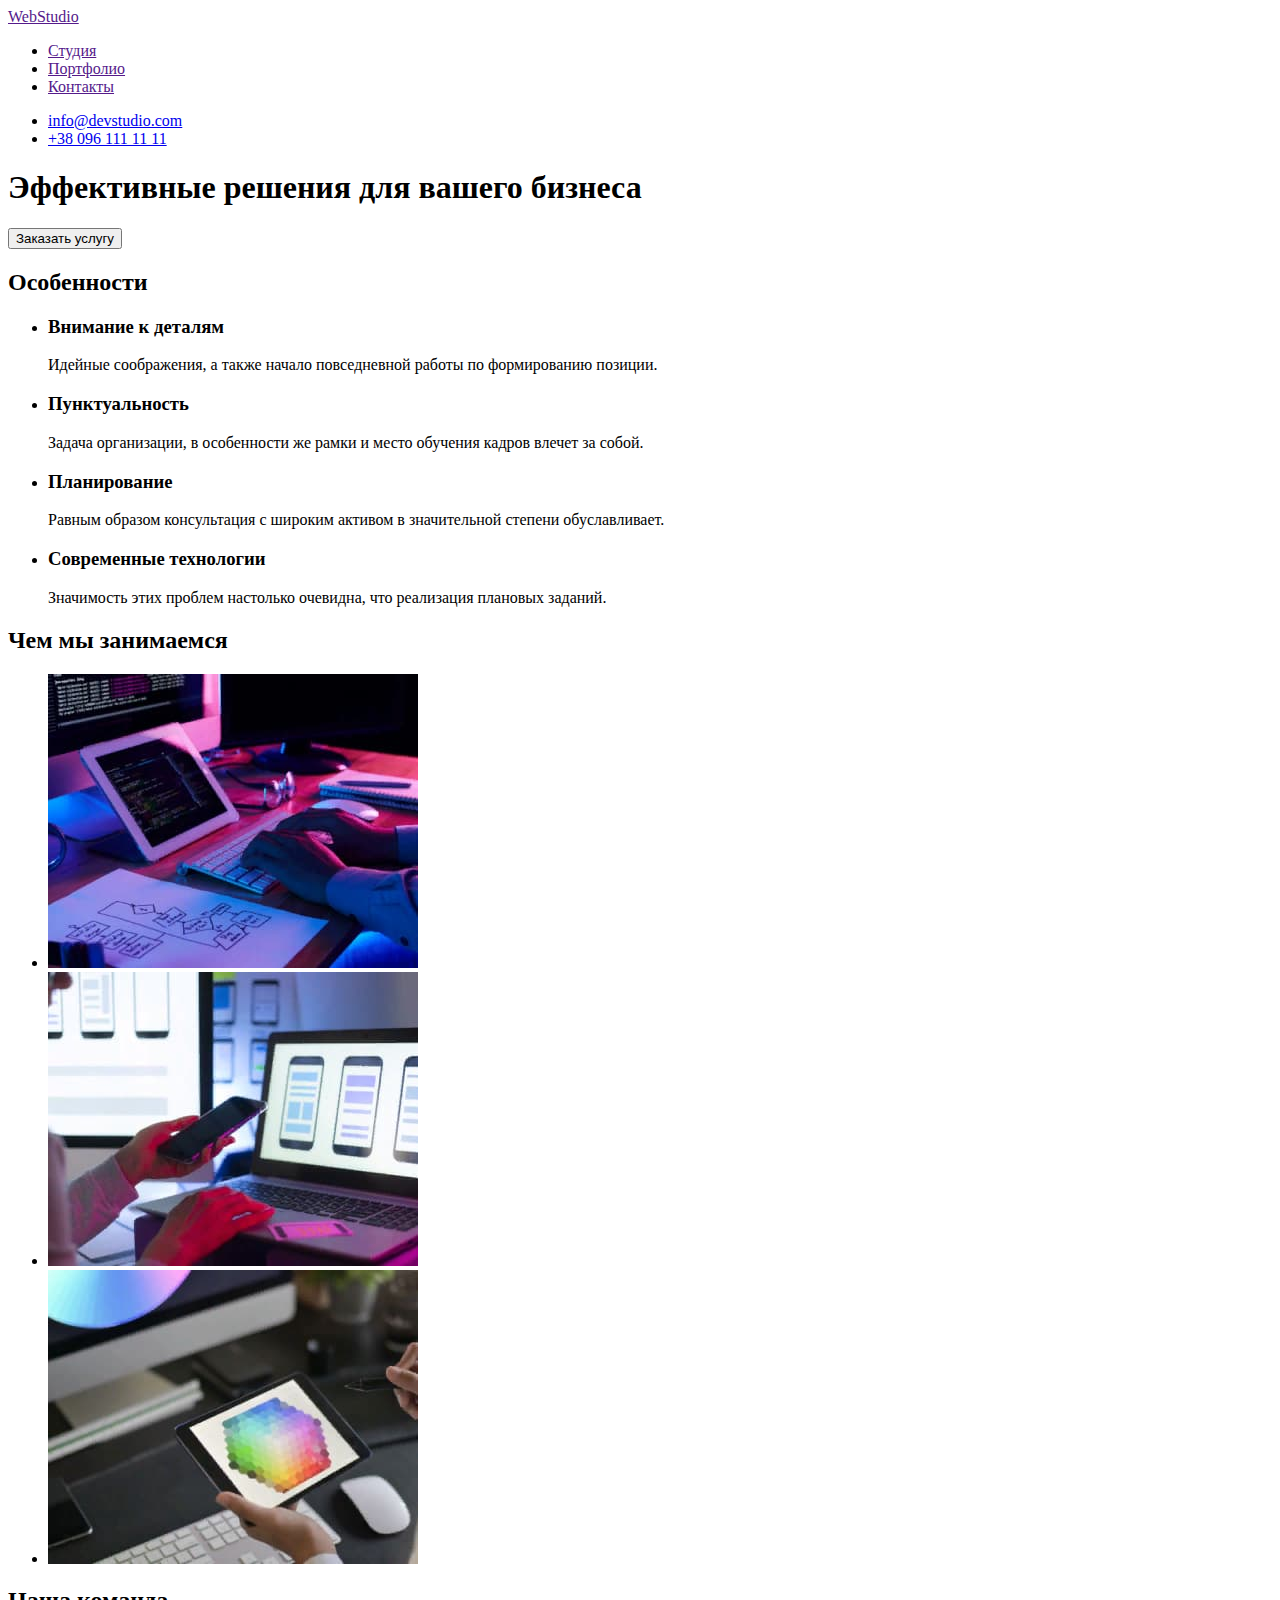
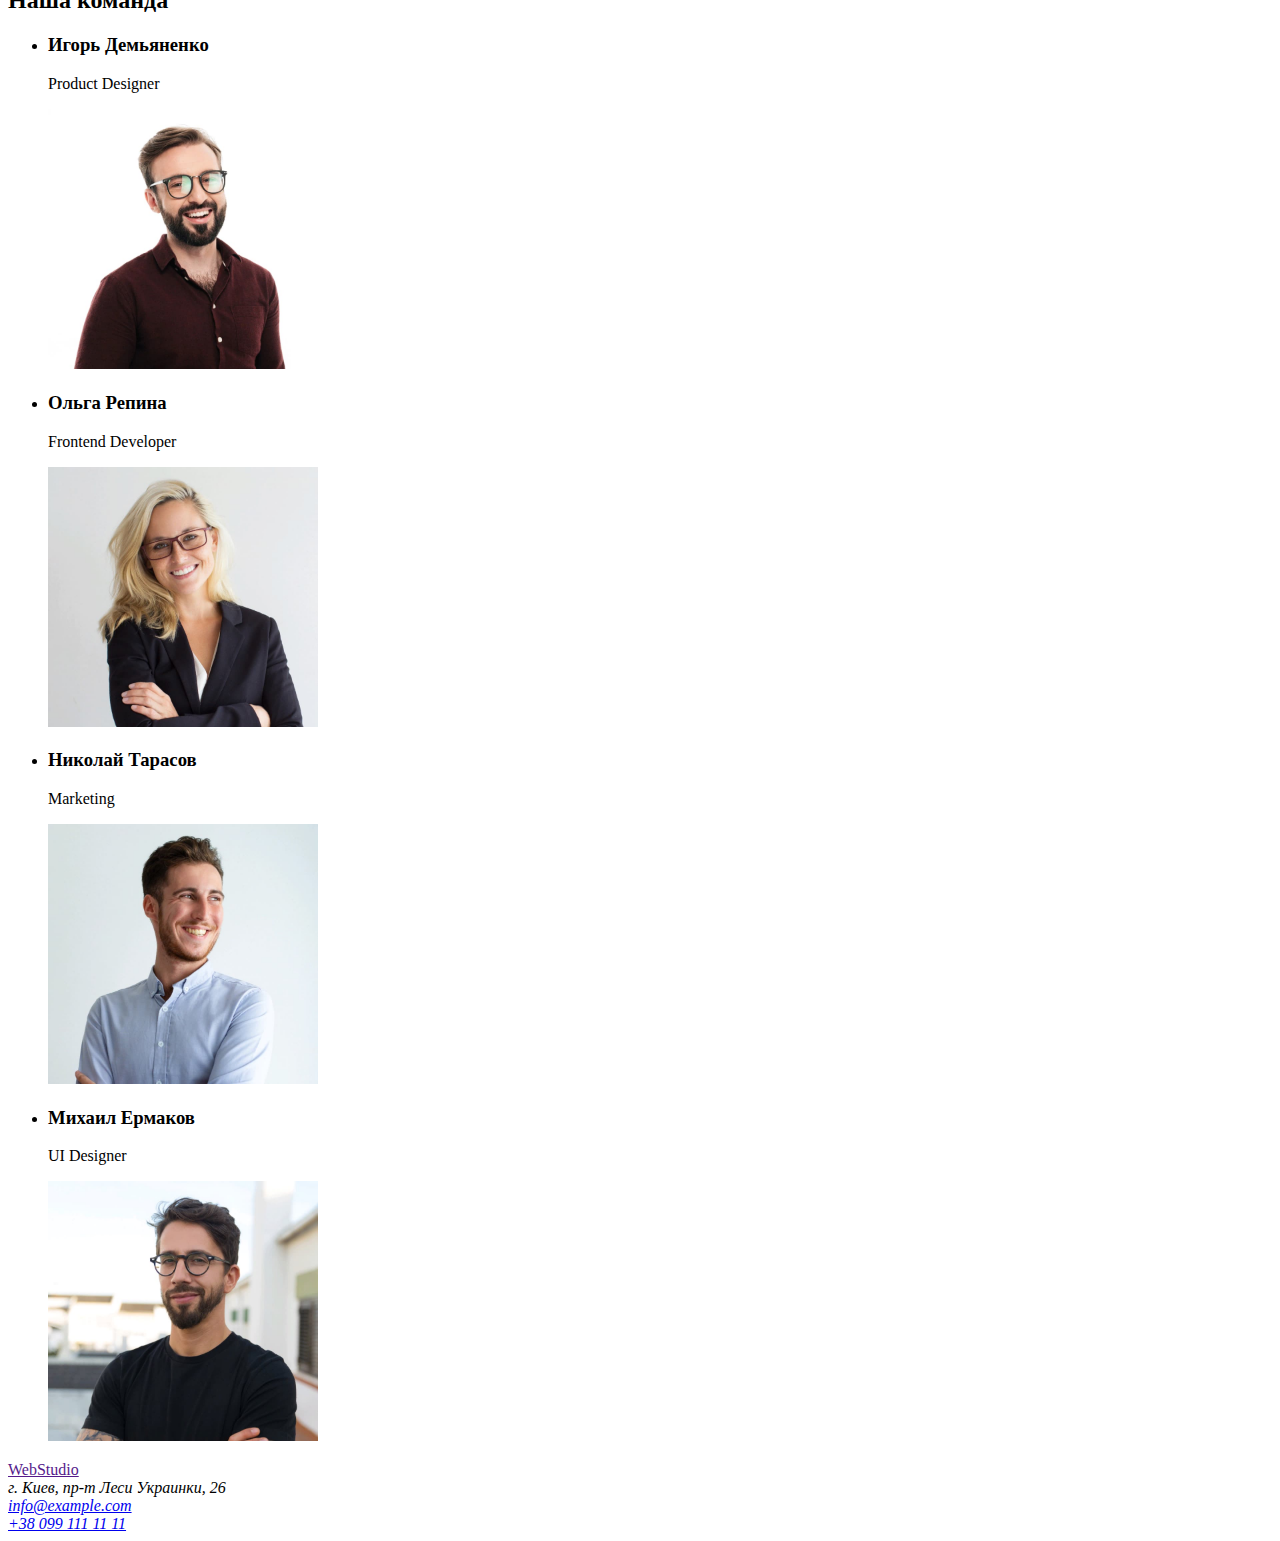
==== index.html @ ac8ca7b9 "Add files via upload" ====
<!DOCTYPE html>
<html lang="ru">
  <head>
    <meta charset="UTF-8" />
    <meta http-equiv="X-UA-Compatible" content="IE=edge" />
    <meta name="viewport" content="width=device-width, initial-scale=1.0" />
    <title>WebStudio</title>
  </head>
  <body>
    <!--Шапка сайа-->
    <header>
      <nav>
        <a href="" lang="en">WebStudio</a>
        <ul>
          <li><a href="">Студия</a></li>
          <li><a href="">Портфолио</a></li>
          <li><a href="">Контакты</a></li>
        </ul>
      </nav>
      <ul>
        <li><a href="mailto:info@devstudio.com">info@devstudio.com</a></li>
        <li><a href="+380961111111">+38 096 111 11 11</a></li>
      </ul>
    </header>

    <main>
      <!--Герой-->
      <section>
        <h1>Эффективные решения для вашего бизнеса</h1>
        <button type="button">Заказать услугу</button>
      </section>

      <!--Особенности-->
      <section>
        <h2>Особенности</h2>
        <ul>
          <li>
            <h3>Внимание к деталям</h3>
            <p>
              Идейные соображения, а также начало повседневной работы по
              формированию позиции.
            </p>
          </li>
          <li>
            <h3>Пунктуальность</h3>
            <p>
              Задача организации, в особенности же рамки и место обучения кадров
              влечет за собой.
            </p>
          </li>
          <li>
            <h3>Планирование</h3>
            <p>
              Равным образом консультация с широким активом в значительной
              степени обуславливает.
            </p>
          </li>
          <li>
            <h3>Современные технологии</h3>
            <p>
              Значимость этих проблем настолько очевидна, что реализация
              плановых заданий.
            </p>
          </li>
        </ul>
      </section>

      <!--Чем мы занимаемся-->
      <section>
        <h2>Чем мы занимаемся</h2>
        <ul>
          <li>
            <img src="./images/img1.jpg" alt="Разработка" width="370" />
          </li>
          <li>
            <img src="./images/img2.jpg" alt="Разработка мобильных приложений" width="370" />
          </li>
          <li>
            <img src="./images/img3.jpg" alt="Дизайн" width="370" />
          </li>
        </ul>
      </section>

      <!--Наша команда-->
      <section>
        <h2>Наша команда</h2>
        <ul>
          <li>
            <h3>Игорь Демьяненко</h3>
            <p lang="en">Product Designer</p>
            <img
              src="./images/photo1.jpg"
              alt="Фото Игорь Демьяненко"
              width="270"
            />
          </li>
          <li>
            <h3>Ольга Репина</h3>
            <p lang="en">Frontend Developer</p>
            <img
              src="./images/photo2.jpg"
              alt="Фото Ольга Репина"
              width="270"
            />
          </li>
          <li>
            <h3>Николай Тарасов</h3>
            <p lang="en">Marketing</p>
            <img
              src="./images/photo3.jpg"
              alt="Фото Николай Тарасов"
              width="270"
            />
          </li>
          <li>
            <h3>Михаил Ермаков</h3>
            <p lang="en">UI Designer</p>
            <img
              src="./images/photo4.jpg"
              alt="Фото Михаил Ермаков"
              width="270"
            />
          </li>
        </ul>
      </section>
    </main>
 
    <!--Футер-->
    <footer>
      <a href="" lang="en">WebStudio</a>
      <address>
        г. Киев, пр-т Леси Украинки, 26<br/>
        <a href="mailto:info@example.com">info@example.com</a><br/>
        <a href="+380991111111">+38 099 111 11 11</a>
      </address>
    </footer>
  </body>
</html>
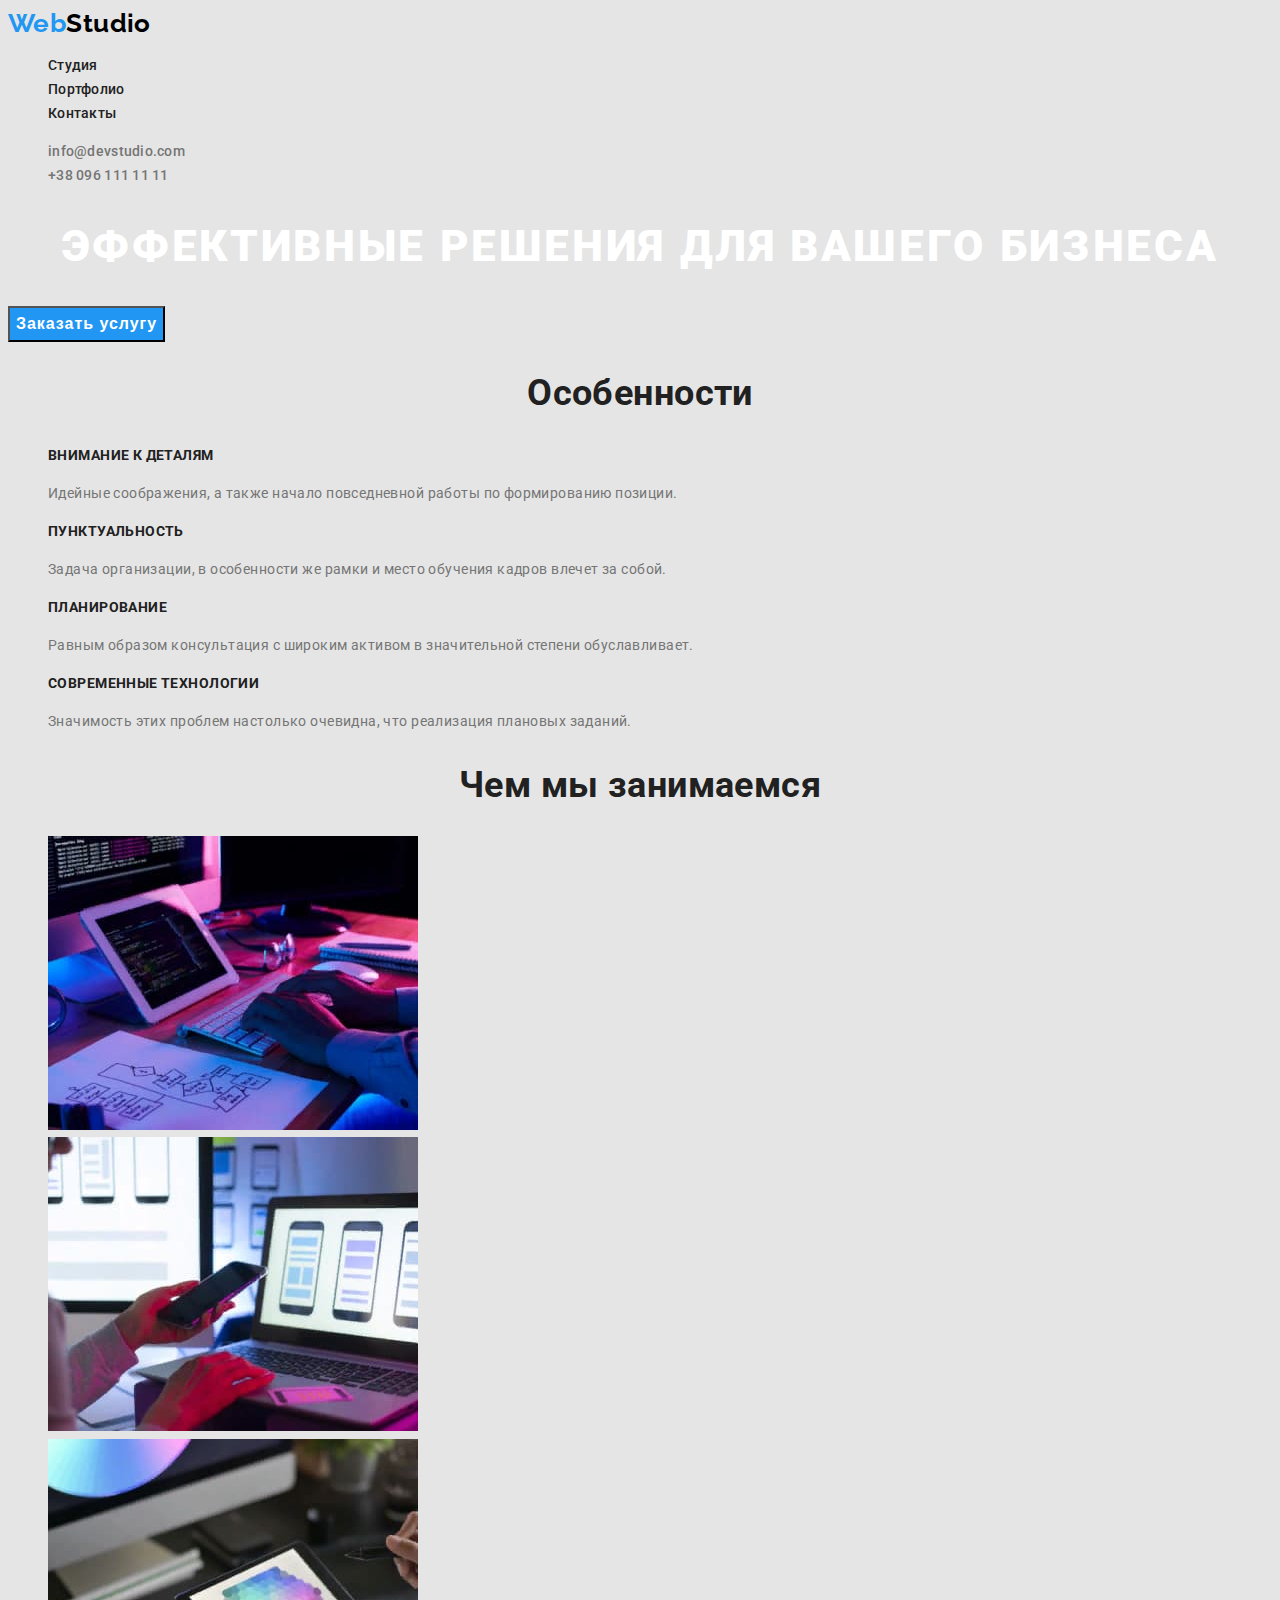
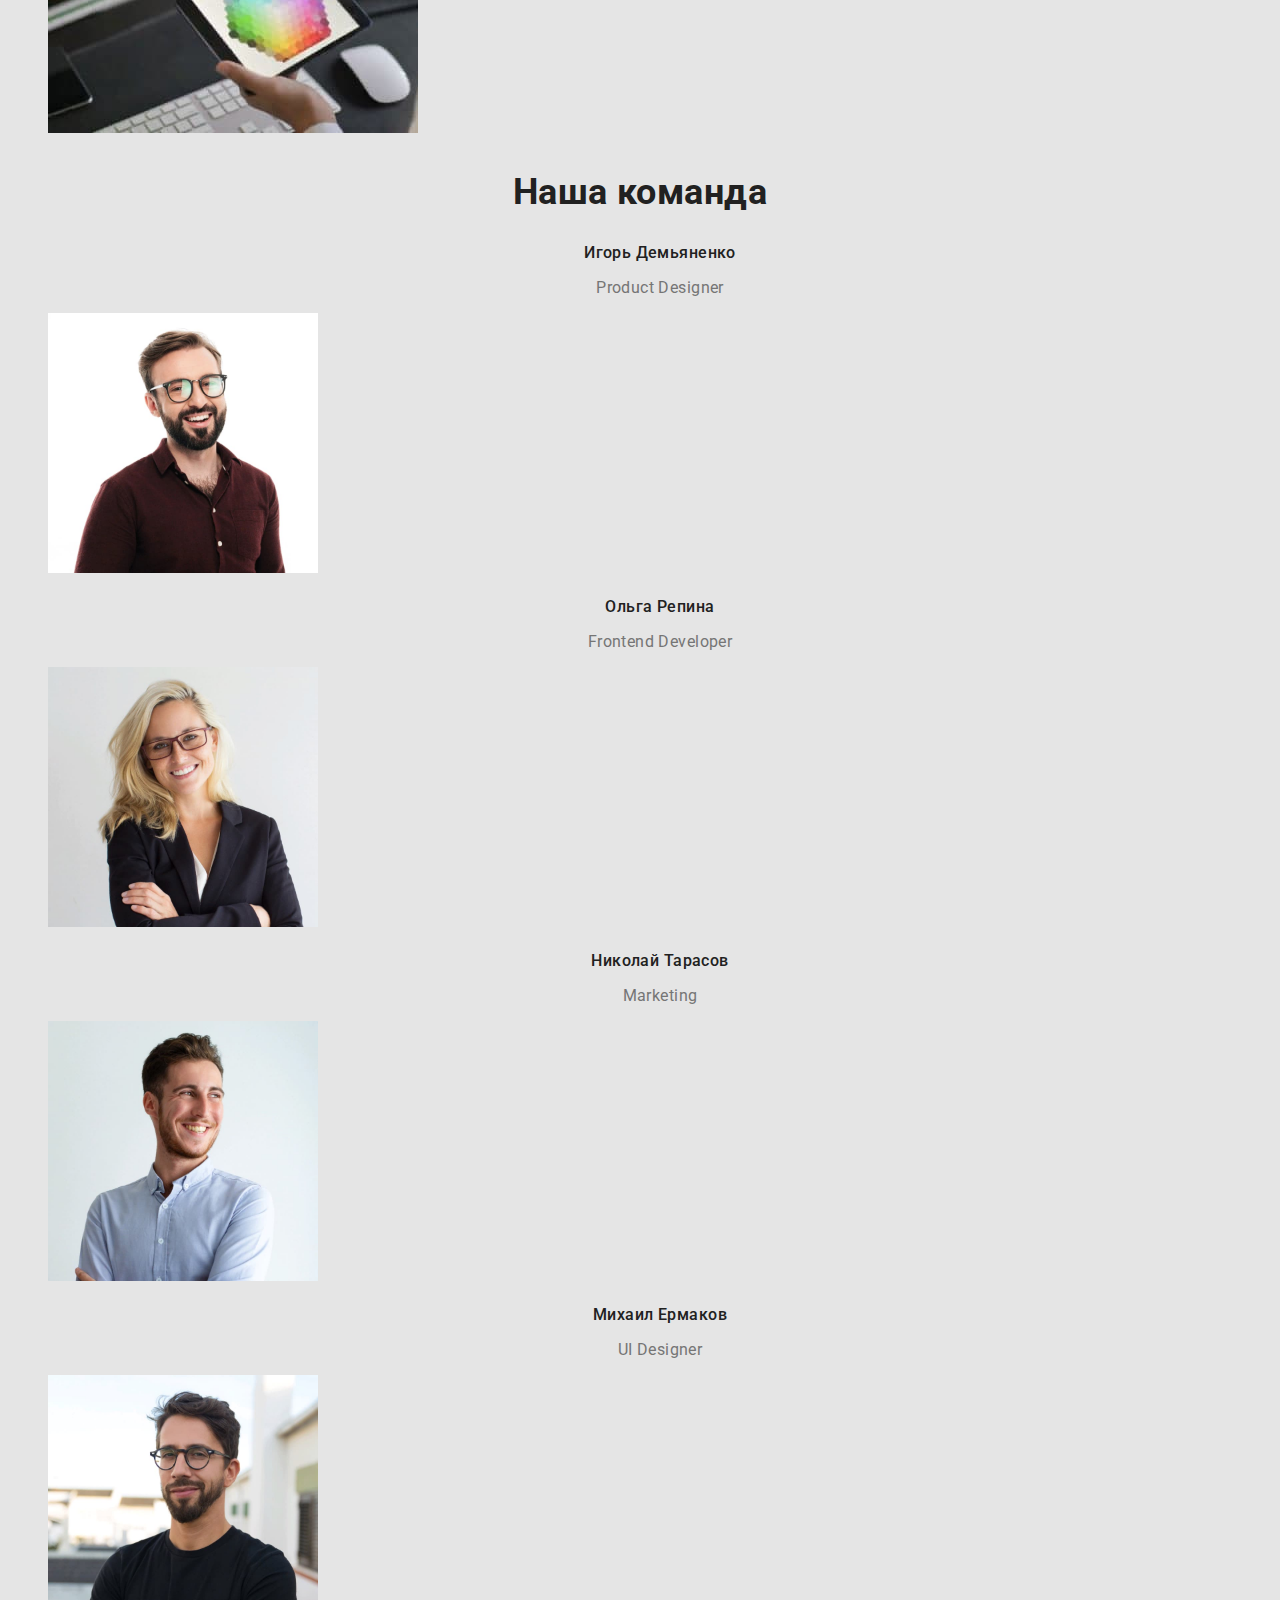
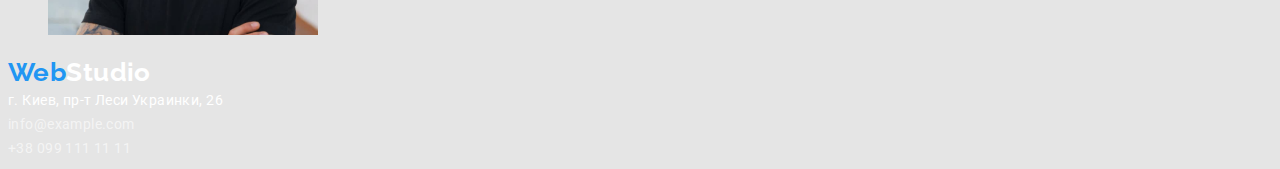
==== commit 2fefd730: "Добавляет изображения, стили" ====
--- a/index.html
+++ b/index.html
@@ -5,58 +5,70 @@
     <meta http-equiv="X-UA-Compatible" content="IE=edge" />
     <meta name="viewport" content="width=device-width, initial-scale=1.0" />
     <title>WebStudio</title>
+    <link rel="preconnect" href="https://fonts.gstatic.com" />
+    <link
+      href="https://fonts.googleapis.com/css2?family=Raleway:wght@700&family=Roboto:wght@400;500;700;900&display=swap"
+      rel="stylesheet"
+    />
+    <link rel="stylesheet" href="./css/style.css" />
   </head>
   <body>
     <!--Шапка сайа-->
     <header>
       <nav>
-        <a href="" lang="en">WebStudio</a>
-        <ul>
-          <li><a href="">Студия</a></li>
-          <li><a href="">Портфолио</a></li>
-          <li><a href="">Контакты</a></li>
+        <a href="" class="logo" lang="en"
+          >Web<span class="logo-accent">Studio</span>
+        </a>
+        <ul class="site-nav list">
+          <li><a href="" class="link">Студия</a></li>
+          <li><a href="./portfolio.html" class="link">Портфолио</a></li>
+          <li><a href="" class="link">Контакты</a></li>
         </ul>
       </nav>
-      <ul>
-        <li><a href="mailto:info@devstudio.com">info@devstudio.com</a></li>
-        <li><a href="+380961111111">+38 096 111 11 11</a></li>
+      <ul class="contacts list">
+        <li>
+          <a class="link" href="mailto:info@devstudio.com">
+            info@devstudio.com
+          </a>
+        </li>
+        <li><a class="link" href="+380961111111"> +38 096 111 11 11</a></li>
       </ul>
     </header>
 
     <main>
       <!--Герой-->
       <section>
-        <h1>Эффективные решения для вашего бизнеса</h1>
-        <button type="button">Заказать услугу</button>
+        <h1 class="hero-title">Эффективные решения для вашего бизнеса</h1>
+        <button type="button" class="button">Заказать услугу</button>
       </section>
 
       <!--Особенности-->
       <section>
-        <h2>Особенности</h2>
-        <ul>
+        <h2 class="section-title">Особенности</h2>
+        <ul class="features-list list">
           <li>
-            <h3>Внимание к деталям</h3>
+            <h3 class="title">Внимание к деталям</h3>
             <p>
               Идейные соображения, а также начало повседневной работы по
               формированию позиции.
             </p>
           </li>
           <li>
-            <h3>Пунктуальность</h3>
+            <h3 class="title">Пунктуальность</h3>
             <p>
               Задача организации, в особенности же рамки и место обучения кадров
               влечет за собой.
             </p>
           </li>
           <li>
-            <h3>Планирование</h3>
+            <h3 class="title">Планирование</h3>
             <p>
               Равным образом консультация с широким активом в значительной
               степени обуславливает.
             </p>
           </li>
           <li>
-            <h3>Современные технологии</h3>
+            <h3 class="title">Современные технологии</h3>
             <p>
               Значимость этих проблем настолько очевидна, что реализация
               плановых заданий.
@@ -67,13 +79,17 @@
 
       <!--Чем мы занимаемся-->
       <section>
-        <h2>Чем мы занимаемся</h2>
-        <ul>
+        <h2 class="section-title">Чем мы занимаемся</h2>
+        <ul class="list">
           <li>
             <img src="./images/img1.jpg" alt="Разработка" width="370" />
           </li>
           <li>
-            <img src="./images/img2.jpg" alt="Разработка мобильных приложений" width="370" />
+            <img
+              src="./images/img2.jpg"
+              alt="Разработка мобильных приложений"
+              width="370"
+            />
           </li>
           <li>
             <img src="./images/img3.jpg" alt="Дизайн" width="370" />
@@ -83,11 +99,11 @@
 
       <!--Наша команда-->
       <section>
-        <h2>Наша команда</h2>
-        <ul>
+        <h2 class="section-title">Наша команда</h2>
+        <ul class="team list">
           <li>
-            <h3>Игорь Демьяненко</h3>
-            <p lang="en">Product Designer</p>
+            <h3 class="title">Игорь Демьяненко</h3>
+            <p class="profession" lang="en">Product Designer</p>
             <img
               src="./images/photo1.jpg"
               alt="Фото Игорь Демьяненко"
@@ -95,8 +111,8 @@
             />
           </li>
           <li>
-            <h3>Ольга Репина</h3>
-            <p lang="en">Frontend Developer</p>
+            <h3 class="title">Ольга Репина</h3>
+            <p class="profession" lang="en">Frontend Developer</p>
             <img
               src="./images/photo2.jpg"
               alt="Фото Ольга Репина"
@@ -104,8 +120,8 @@
             />
           </li>
           <li>
-            <h3>Николай Тарасов</h3>
-            <p lang="en">Marketing</p>
+            <h3 class="title">Николай Тарасов</h3>
+            <p class="profession" lang="en">Marketing</p>
             <img
               src="./images/photo3.jpg"
               alt="Фото Николай Тарасов"
@@ -113,8 +129,8 @@
             />
           </li>
           <li>
-            <h3>Михаил Ермаков</h3>
-            <p lang="en">UI Designer</p>
+            <h3 class="title">Михаил Ермаков</h3>
+            <p class="profession" lang="en">UI Designer</p>
             <img
               src="./images/photo4.jpg"
               alt="Фото Михаил Ермаков"
@@ -124,14 +140,19 @@
         </ul>
       </section>
     </main>
- 
+
     <!--Футер-->
     <footer>
-      <a href="" lang="en">WebStudio</a>
-      <address>
-        г. Киев, пр-т Леси Украинки, 26<br/>
-        <a href="mailto:info@example.com">info@example.com</a><br/>
-        <a href="+380991111111">+38 099 111 11 11</a>
+      <a href="" lang="en" class="logo">
+        Web<span class="footer-logo-accent">Studio</span>
+      </a>
+      <address class="address">
+        г. Киев, пр-т Леси Украинки, 26<br />
+        <a href="mailto:info@example.com" class="address-link"
+          >info@example.com</a
+        >
+        <br />
+        <a href="+380991111111" class="address-link">+38 099 111 11 11</a>
       </address>
     </footer>
   </body>
--- a/css/style.css
+++ b/css/style.css
@@ -0,0 +1,182 @@
+/* палитра 
+акцент 2196F3
+primary 757575
+заголовки секций 212121
+черный для лого 000000
+белый герой FFFFFF 
+кнопки портфолио, вторичный фон F5F4FA
+фон футер 2F303A
+button hover 188CE8 */
+
+:root {
+  --primary-text-color: #757575;
+  --title-text-color: #212121;
+  --accent: #2196f3;
+
+  --logo-text-color: #000000;
+  --hero-title-color: #ffffff;
+  --primary-backgroud-color: #e5e5e5;
+  --footer-background-color: #2f303a;
+  --primary-grey-color: #f5f4fa;
+  --footer-text-grey: rgba(255, 255, 255, 0.6);
+  --button-hover-color: #188ce8;
+}
+/* шрифты 
+font-family: 'Raleway', sans-serif;
+*/
+
+body {
+  background-color: var(--primary-backgroud-color);
+  color: var(--primary-text-color);
+
+  font-family: 'Roboto', sans-serif;
+  font-size: 14px;
+  line-height: 1.71;
+  letter-spacing: 0.03em;
+}
+
+/* убирает точечки в списке */
+.list {
+  list-style: none;
+}
+/* лого */
+.logo {
+  color: var(--accent);
+  font-family: 'Raleway', sans-serif;
+  font-weight: 700;
+  font-size: 26px;
+  line-height: 1.19;
+  text-decoration: none;
+}
+.logo-accent {
+  color: var(--logo-text-color);
+}
+.footer-logo-accent {
+  color: var(--hero-title-color);
+}
+
+/* задает цвет списку ссылок */
+.site-nav .link {
+  color: var(--title-text-color);
+
+  /* font-family: inherit; совпадает итак с боди*/
+  font-weight: 500;
+  font-size: 14px;
+  /* font-size совпадает с body */
+  line-height: 1.14;
+  letter-spacing: 0.02em;
+  text-decoration: none;
+}
+.site-nav .link:hover,
+.site-nav .link:focus {
+  color: var(--accent);
+}
+.contacts .link {
+  color: var(--primary-text-color);
+  font-weight: 500;
+  font-size: 14px;
+  line-height: 1.14;
+  letter-spacing: 0.02em;
+  text-decoration: none;
+}
+.contacts .link:hover,
+.contacts .link:focus {
+  color: var(--accent);
+}
+
+/* Button */
+.button {
+  color: var(--hero-title-color);
+  background-color: var(--accent);
+  font-weight: 700;
+  font-size: 16px;
+  line-height: 1.87;
+  letter-spacing: 0.06em;
+  text-align: center;
+  cursor: pointer;
+}
+.button:hover,
+.button:focus {
+  background-color: var(--button-hover-color);
+}
+
+/* filter-portfolio */
+.filter {
+  color: var(--title-text-color);
+  background-color: var(--primary-grey-color);
+  font-weight: 500;
+  font-size: 16px;
+  line-height: 1.62;
+  text-align: center;
+}
+.filter:hover,
+.filter:focus {
+  color: var(--hero-title-color);
+  background-color: var(--accent);
+}
+/* main */
+.hero-title {
+  color: var(--hero-title-color);
+  font-weight: 900;
+  font-size: 44px;
+  line-height: 1.36;
+  text-align: center;
+  letter-spacing: 0.06em;
+  text-transform: uppercase;
+}
+.section-title {
+  color: var(--title-text-color);
+  font-weight: 700;
+  font-size: 36px;
+  line-height: 1.17;
+  text-align: center;
+}
+
+/* особенности */
+
+.features-list .title {
+  color: var(--title-text-color);
+  font-weight: 700;
+  font-size: 14px;
+  text-transform: uppercase;
+}
+/* наша команда */
+.team .title {
+  color: var(--title-text-color);
+  font-weight: 500;
+}
+.team .title,
+.team .profession {
+  font-size: 16px;
+  line-height: 1.19;
+  text-align: center;
+}
+
+/* портфолио */
+.projects .title {
+  color: var(--title-text-color);
+  font-weight: 700;
+  font-size: 18px;
+  line-height: 2;
+  letter-spacing: 0.06em;
+}
+
+.project-type {
+  font-size: 16px;
+  line-height: 1.87;
+}
+
+/* футер */
+.address {
+  color: var(--hero-title-color);
+  font-style: normal;
+}
+.address-link {
+  color: var(--footer-text-grey);
+  font-style: normal;
+  text-decoration: none;
+}
+.address-link:hover,
+.address-link:focus {
+  color: var(--accent);
+}
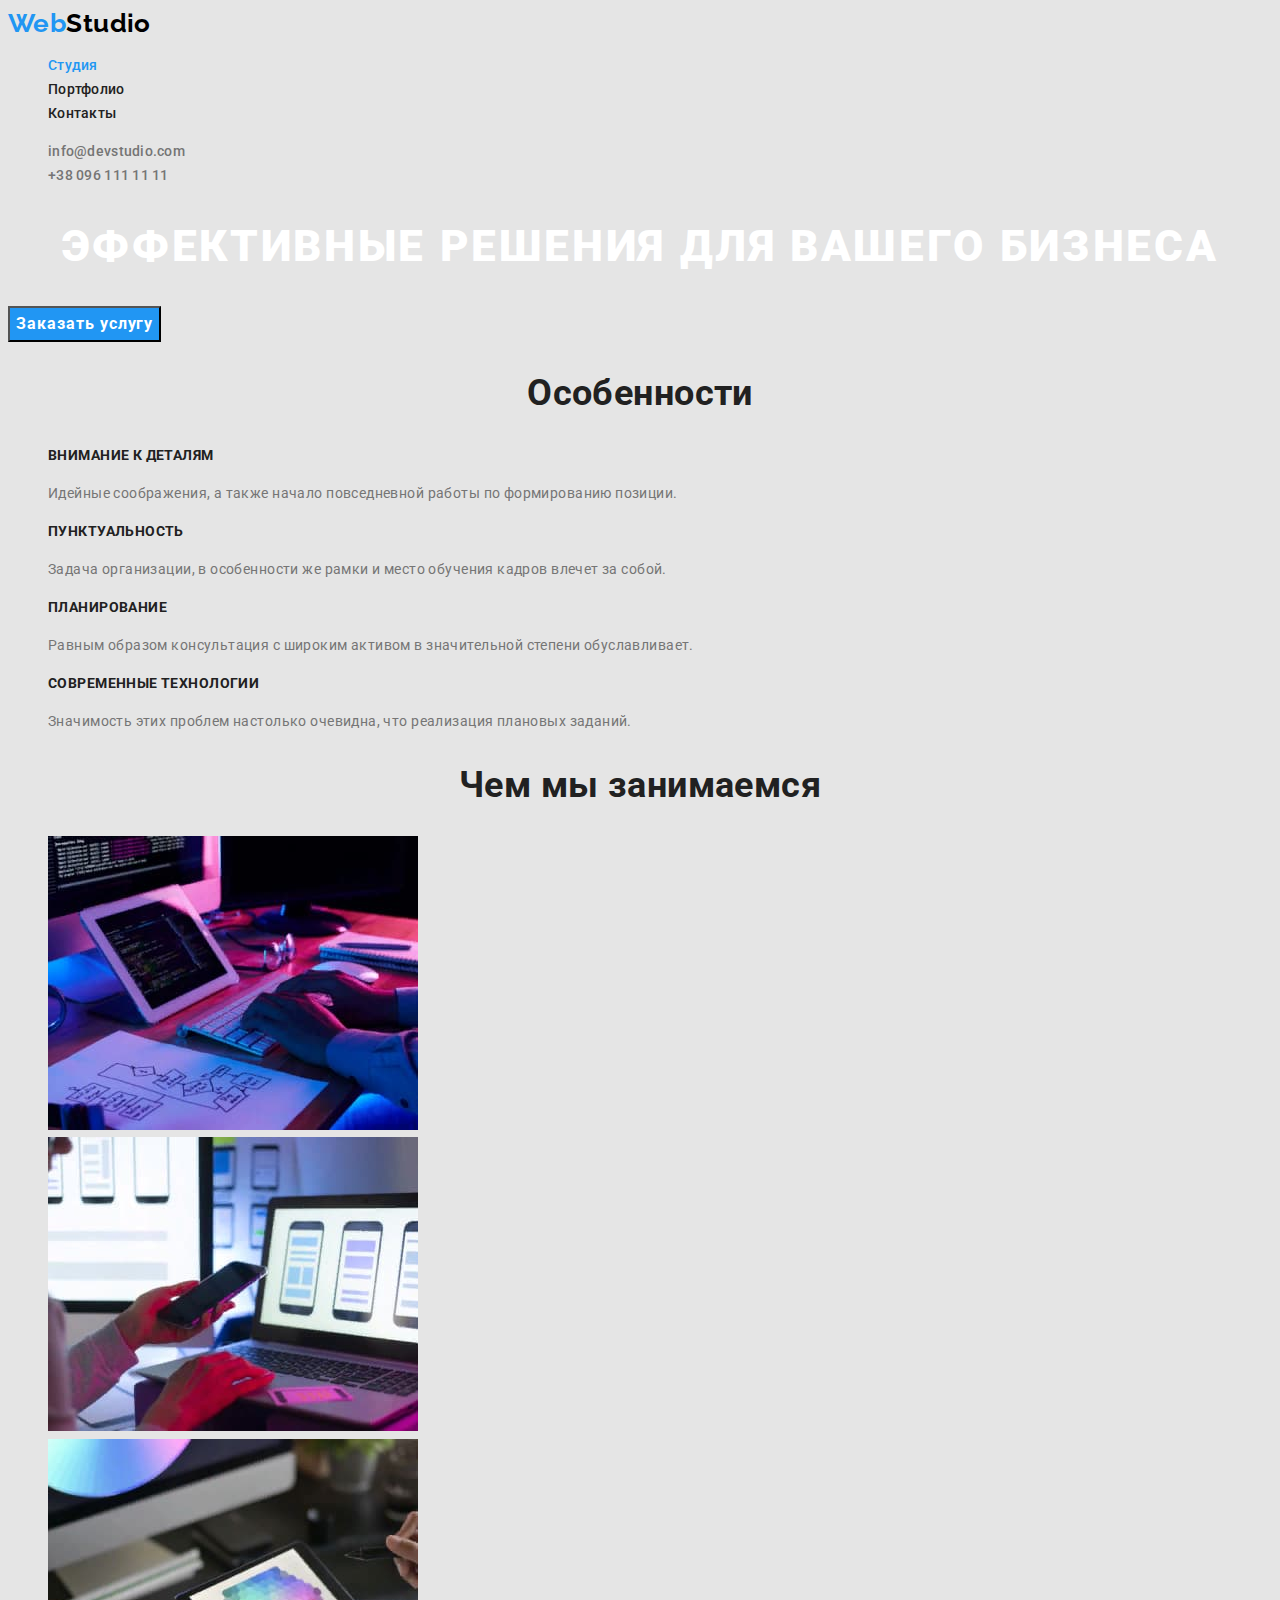
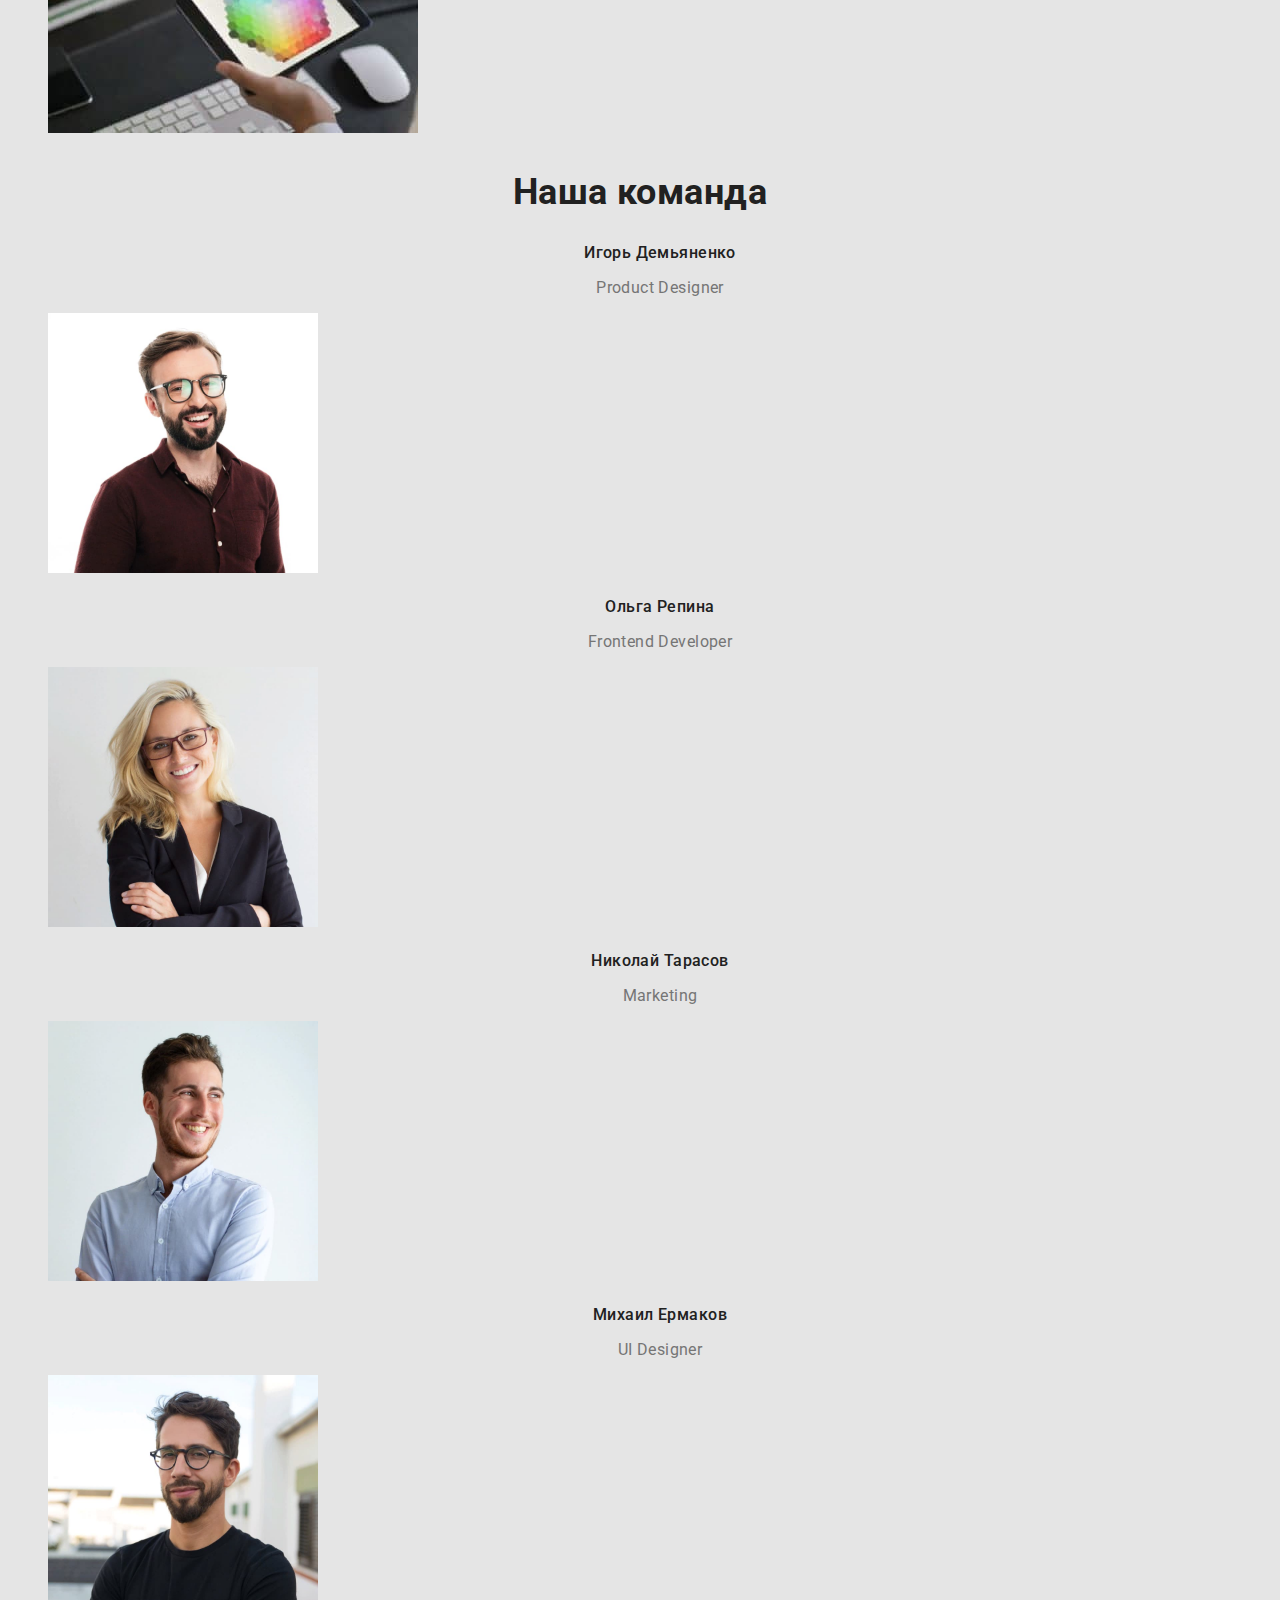
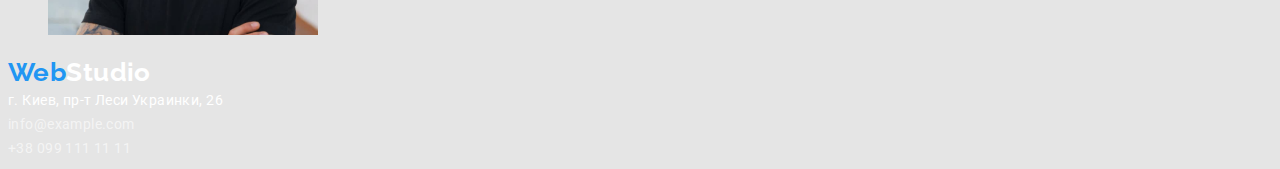
==== commit a87afe30: "Добавляет заключительные стили" ====
--- a/index.html
+++ b/index.html
@@ -20,7 +20,7 @@
           >Web<span class="logo-accent">Studio</span>
         </a>
         <ul class="site-nav list">
-          <li><a href="" class="link">Студия</a></li>
+          <li><a href="" class="link current">Студия</a></li>
           <li><a href="./portfolio.html" class="link">Портфолио</a></li>
           <li><a href="" class="link">Контакты</a></li>
         </ul>
--- a/css/style.css
+++ b/css/style.css
@@ -1,13 +1,3 @@
-/* палитра 
-акцент 2196F3
-primary 757575
-заголовки секций 212121
-черный для лого 000000
-белый герой FFFFFF 
-кнопки портфолио, вторичный фон F5F4FA
-фон футер 2F303A
-button hover 188CE8 */
-
 :root {
   --primary-text-color: #757575;
   --title-text-color: #212121;
@@ -21,9 +11,6 @@
   --footer-text-grey: rgba(255, 255, 255, 0.6);
   --button-hover-color: #188ce8;
 }
-/* шрифты 
-font-family: 'Raleway', sans-serif;
-*/
 
 body {
   background-color: var(--primary-backgroud-color);
@@ -39,9 +26,10 @@
 .list {
   list-style: none;
 }
-/* лого */
+/* лого для header и footer */
 .logo {
   color: var(--accent);
+
   font-family: 'Raleway', sans-serif;
   font-weight: 700;
   font-size: 26px;
@@ -55,14 +43,13 @@
   color: var(--hero-title-color);
 }
 
-/* задает цвет списку ссылок */
+/* список ссылок основной навигиции */
 .site-nav .link {
   color: var(--title-text-color);
 
-  /* font-family: inherit; совпадает итак с боди*/
+  font-family: inherit;
   font-weight: 500;
   font-size: 14px;
-  /* font-size совпадает с body */
   line-height: 1.14;
   letter-spacing: 0.02em;
   text-decoration: none;
@@ -71,8 +58,13 @@
 .site-nav .link:focus {
   color: var(--accent);
 }
+.site-nav .link.current {
+  color: var(--accent);
+}
+/* ссылки с контактами */
 .contacts .link {
   color: var(--primary-text-color);
+
   font-weight: 500;
   font-size: 14px;
   line-height: 1.14;
@@ -88,6 +80,8 @@
 .button {
   color: var(--hero-title-color);
   background-color: var(--accent);
+
+  font-family: inherit;
   font-weight: 700;
   font-size: 16px;
   line-height: 1.87;
@@ -104,10 +98,14 @@
 .filter {
   color: var(--title-text-color);
   background-color: var(--primary-grey-color);
+
+  font-family: inherit;
   font-weight: 500;
   font-size: 16px;
   line-height: 1.62;
   text-align: center;
+  letter-spacing: inherit;
+  cursor: pointer;
 }
 .filter:hover,
 .filter:focus {
@@ -117,6 +115,7 @@
 /* main */
 .hero-title {
   color: var(--hero-title-color);
+
   font-weight: 900;
   font-size: 44px;
   line-height: 1.36;
@@ -126,6 +125,7 @@
 }
 .section-title {
   color: var(--title-text-color);
+
   font-weight: 700;
   font-size: 36px;
   line-height: 1.17;
@@ -136,6 +136,7 @@
 
 .features-list .title {
   color: var(--title-text-color);
+
   font-weight: 700;
   font-size: 14px;
   text-transform: uppercase;
@@ -155,6 +156,7 @@
 /* портфолио */
 .projects .title {
   color: var(--title-text-color);
+
   font-weight: 700;
   font-size: 18px;
   line-height: 2;
@@ -169,10 +171,12 @@
 /* футер */
 .address {
   color: var(--hero-title-color);
+
   font-style: normal;
 }
 .address-link {
   color: var(--footer-text-grey);
+
   font-style: normal;
   text-decoration: none;
 }
